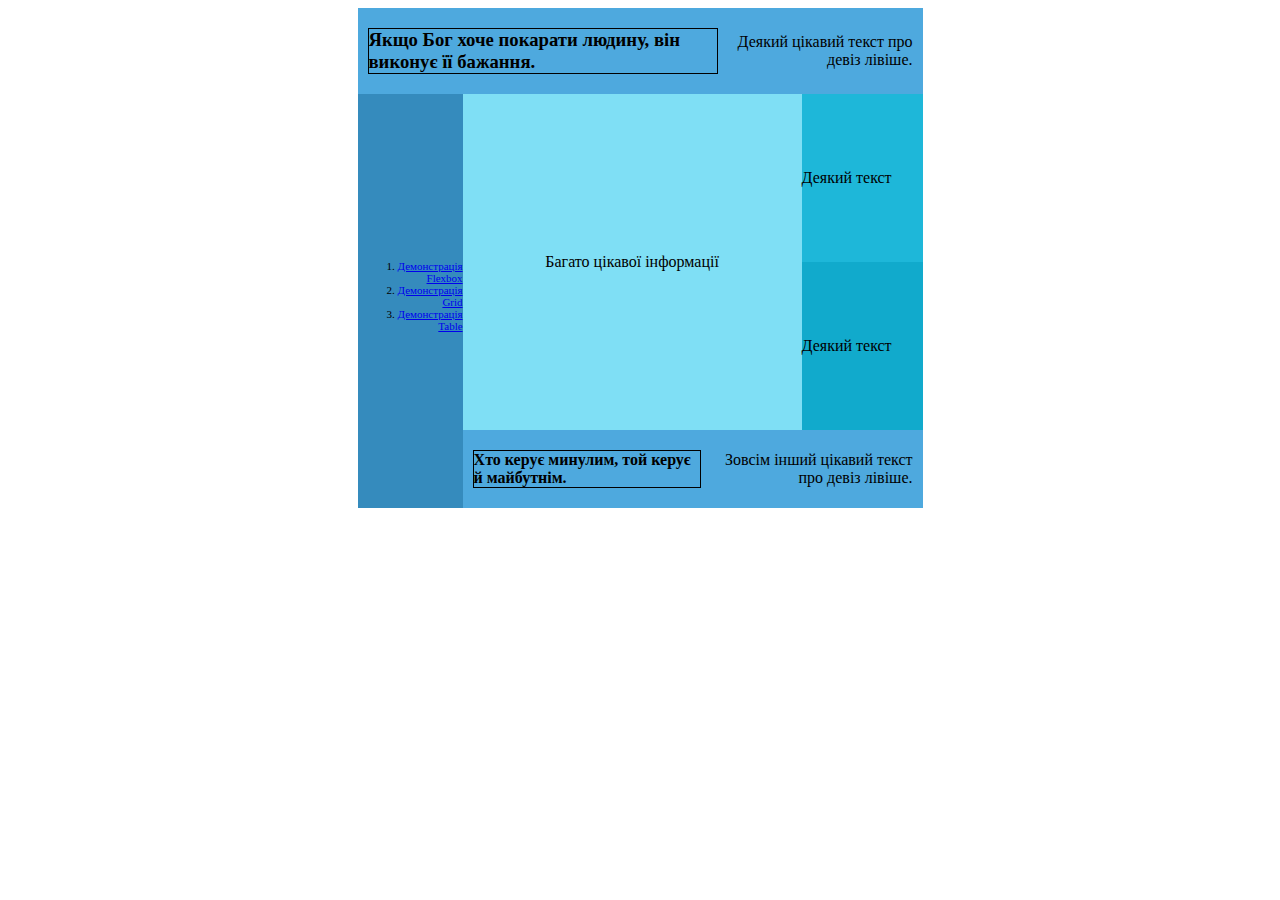
==== Lab3/E-mail.html @ 52a27a16 "Lab3 added" ====
<html>

<head>
    <meta http-equiv="content-type" content="text/html; charset=utf-8">
    <title>HTML письмо</title>
    <meta name="description" content="HTML письмо">
</head>

<!-- 32_2 -->

<body>
    <tbody>
        <tr>
            <td valign="top" align="center" style="padding:0;margin:0;">
                <table bgcolor="#ffffff" align="center" border="0" cellspacing="0" cellpadding="0" width="605"
                    height="500"
                    style="border-left-width:20px;border-right-width:20px;border-right-style:solid;border-left-style:solid;border-right-color:#ffffff;border-left-color:#ffffff;">
                    <tbody>
                        <tr height="8%">
                            <td align="left" valign="top" style="padding:0;margin:0;">
                                <table align="center" width="100%" border="0" cellpadding="0" cellspacing="0"
                                    height="100%" style="padding:0;margin:0;" data-editable="text">
                                    <tbody>
                                        <tr bgcolor="#4ea9de">
                                            <td valign="center" align="left"
                                                style="padding-top:20px;padding-right:0px;padding-bottom:20px;padding-left:10px;margin:0;">
                                                <div style="border: 1px solid black;">
                                                    <h3 style="margin: 0;">Якщо Бог хоче покарати людину, він виконує її
                                                        бажання.</h3>
                                                </div>

                                            </td>
                                            <td valign="center" align="right"
                                                style="padding-top:20px;padding-right:10px;padding-bottom:20px;padding-left:0px;margin:0;">
                                                <span>
                                                    Деякий цікавий текст про девіз лівіше.
                                                </span>
                                            </td>
                                        </tr>
                                    </tbody>
                                </table>
                            </td>
                        </tr>
                        <tr height="92%">
                            <td align="left" valign="top" style="padding:0;margin:0;">
                                <table align="center" width="100%" border="0" cellpadding="0" cellspacing="0"
                                    height="100%" style="padding:0;margin:0;" data-editable="text">
                                    <tbody>
                                        <tr style="height: 85%">
                                            <td bgcolor="#358bbd" valign="center" align="right" rowspan="2" width="10%"
                                                height=""
                                                style="padding-top:0px;padding-right:0px;padding-bottom:0;padding-left:0px;;margin:0;">
                                                <span style="font-size: 11px;">
                                                    <ol>
                                                        <li><a href="https://johnnyja.github.io/WebKPI/Lab2/DemonstrateFlex.html">Демонстрація Flexbox</a></li>
                                                        <li><a href="https://johnnyja.github.io/WebKPI/Lab2/DemonstrateGrid.html">Демонстрація Grid</a></li>
                                                        <li><a href="https://johnnyja.github.io/WebKPI/Lab2/DemonstrateTable.html">Демонстрація Table</a></li>
                                                    </ol>
                                                </span>
                                            </td>
                                            <td bgcolor="#7fdff5" width="60%" valign="center" align="center">
                                                <span>Багато цікавої інформації</span>
                                            </td>
                                            <td>
                                                <table align="center" width="100%" border="0" cellpadding="0"
                                                    cellspacing="0" height="100%">
                                                    <tbody>
                                                        <tr bgcolor="#1eb7d9">
                                                            <td><span style="min-height: 50%;">Деякий текст</span></td>
                                                        </tr>
                                                        <tr bgcolor="#11aacc" style="min-height: 50%;">
                                                            <td><span style="min-height: 50%;">Деякий текст</span></td>
                                                        </tr>
                                                    </tbody>
                                                </table>
                                            </td>
                                        </tr>
                                        <tr bgcolor="#25a9f5">
                                            <td colspan="2">
                                                <table align="center" width="100%" border="0" cellpadding="0"
                                                    cellspacing="0" height="100%" style="padding:0;margin:0;"
                                                    data-editable="text">
                                                    <tbody>
                                                        <tr bgcolor="#4ea9de">
                                                            <td valign="center" align="left"
                                                                style="padding-top:20px;padding-right:0px;padding-bottom:20px;padding-left:10px;margin:0;">
                                                                <div style="border: 1px solid black;">
                                                                    <h4 style="margin: 0;">Хто керує минулим, той керує й майбутнім.</h4>
                                                                </div>

                                                            </td>
                                                            <td valign="center" align="right"
                                                                style="padding-top:20px;padding-right:10px;padding-bottom:20px;padding-left:0px;margin:0;">
                                                                <span>
                                                                    Зовсім інший цікавий текст про девіз лівіше.
                                                                </span>
                                                            </td>
                                                        </tr>
                                                    </tbody>
                                                </table>
                                            </td>
                                        </tr>
                                    </tbody>
                                </table>
                            </td>
                        </tr>
            </td>
        </tr>
    </tbody>
</body>

</html>
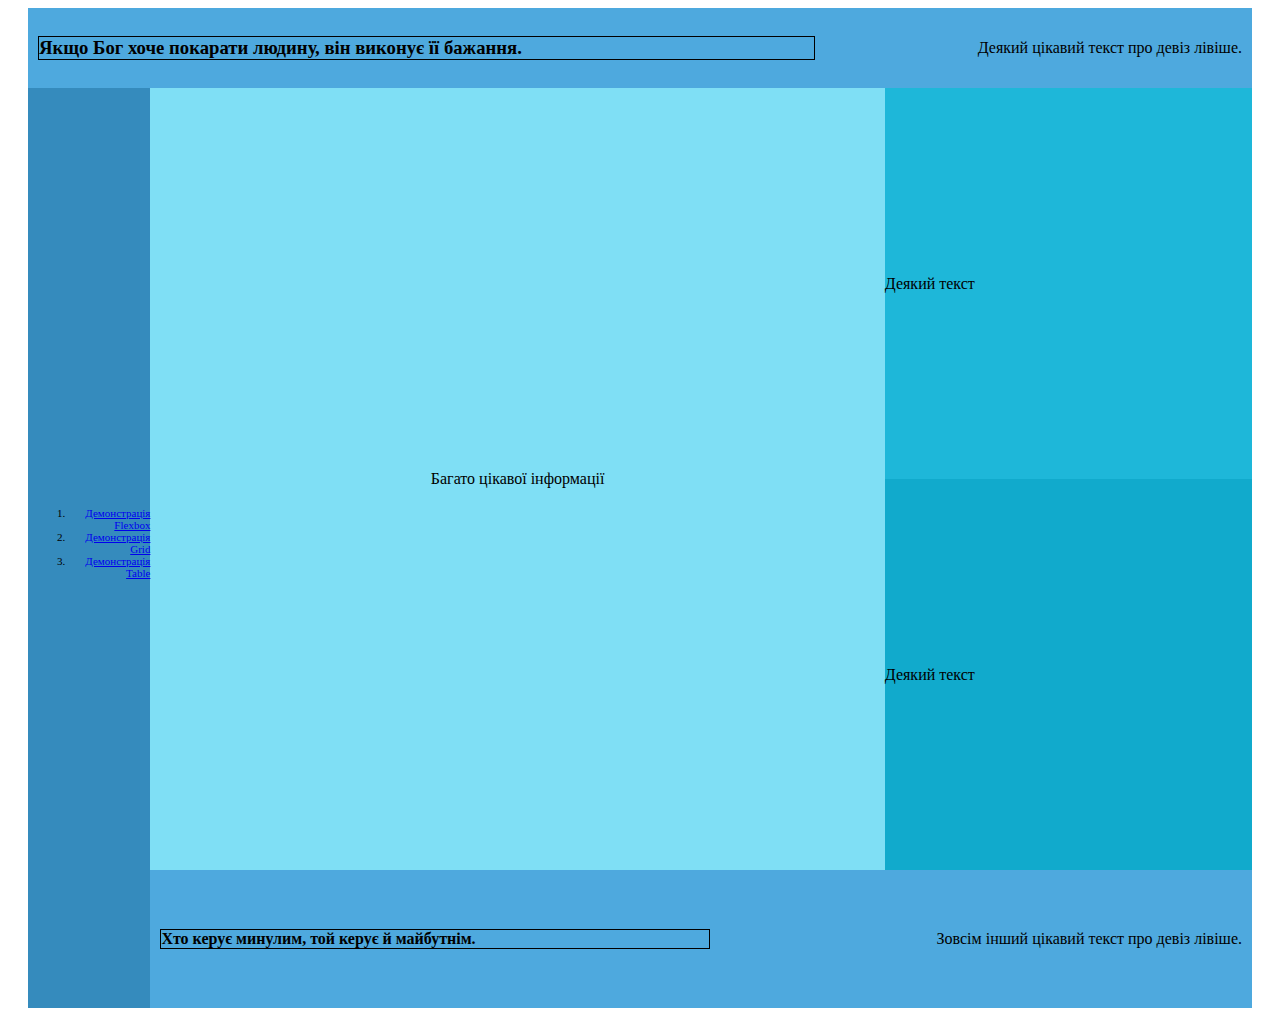
==== commit 7a448103: "Lab4 added" ====
--- a/Lab3/E-mail.html
+++ b/Lab3/E-mail.html
@@ -6,15 +6,13 @@
     <meta name="description" content="HTML письмо">
 </head>
 
-<!-- 32_2 -->
-
 <body>
     <tbody>
         <tr>
             <td valign="top" align="center" style="padding:0;margin:0;">
-                <table bgcolor="#ffffff" align="center" border="0" cellspacing="0" cellpadding="0" width="605"
+                <table bgcolor="#ffffff" align="center" border="0" cellspacing="0" cellpadding="0" width="100%"
                     height="500"
-                    style="border-left-width:20px;border-right-width:20px;border-right-style:solid;border-left-style:solid;border-right-color:#ffffff;border-left-color:#ffffff;">
+                    style="border-left-width:20px;border-right-width:20px;border-right-style:solid;border-left-style:solid;border-right-color:#ffffff;border-left-color:#ffffff;min-height: 1000px;">
                     <tbody>
                         <tr height="8%">
                             <td align="left" valign="top" style="padding:0;margin:0;">
